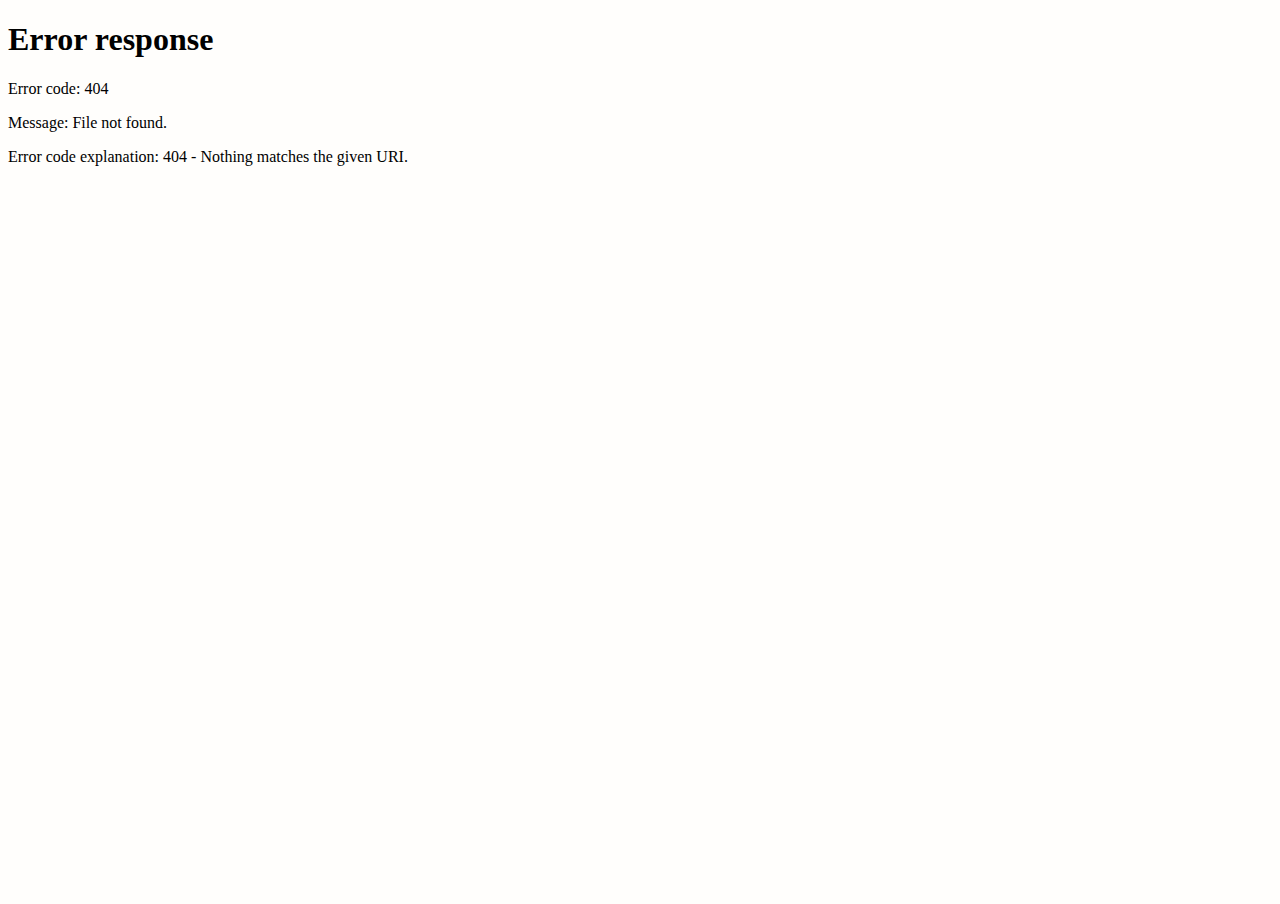
==== menu.html @ 39c6267d "Update #2" ====
<!DOCTYPE html>
<html lang="en">
<head>
  <meta charset="UTF-8">
  <meta name="viewport" content="width=device-width, initial-scale=1.0">
  <title>Menu - Chill Bahrain</title>
  <style>
    /* General Page Styling */
    body {
      margin: 0;
      padding: 0;
      background-color: rgba(255, 254, 252, 1); /* White background */
      color: rgba(160, 174, 171, 1); /* Text color matching the theme */
      font-family: Arial, sans-serif;
    }

    /* Full Page PDF Container */
    .pdf-container {
      width: 100%;
      height: 100vh; /* Full height of the viewport */
      margin: 0;
      border: none; /* Remove border around the PDF iframe */
    }

    /* Optional: Add some basic responsive behavior */
    @media (max-width: 768px) {
      .pdf-container {
        height: 100vh; /* Ensure PDF still takes full height */
      }
    }

    @media (max-width: 480px) {
      .pdf-container {
        height: 100vh; /* Ensure PDF still takes full height */
      }
    }
  </style>
</head>
<body>
  <div class="pdf-container">
    <!-- Embed the PDF in the iframe -->
    <iframe src="menu.pdf" width="100%" height="100%" style="border: none;"></iframe>
  </div>
</body>
</html>
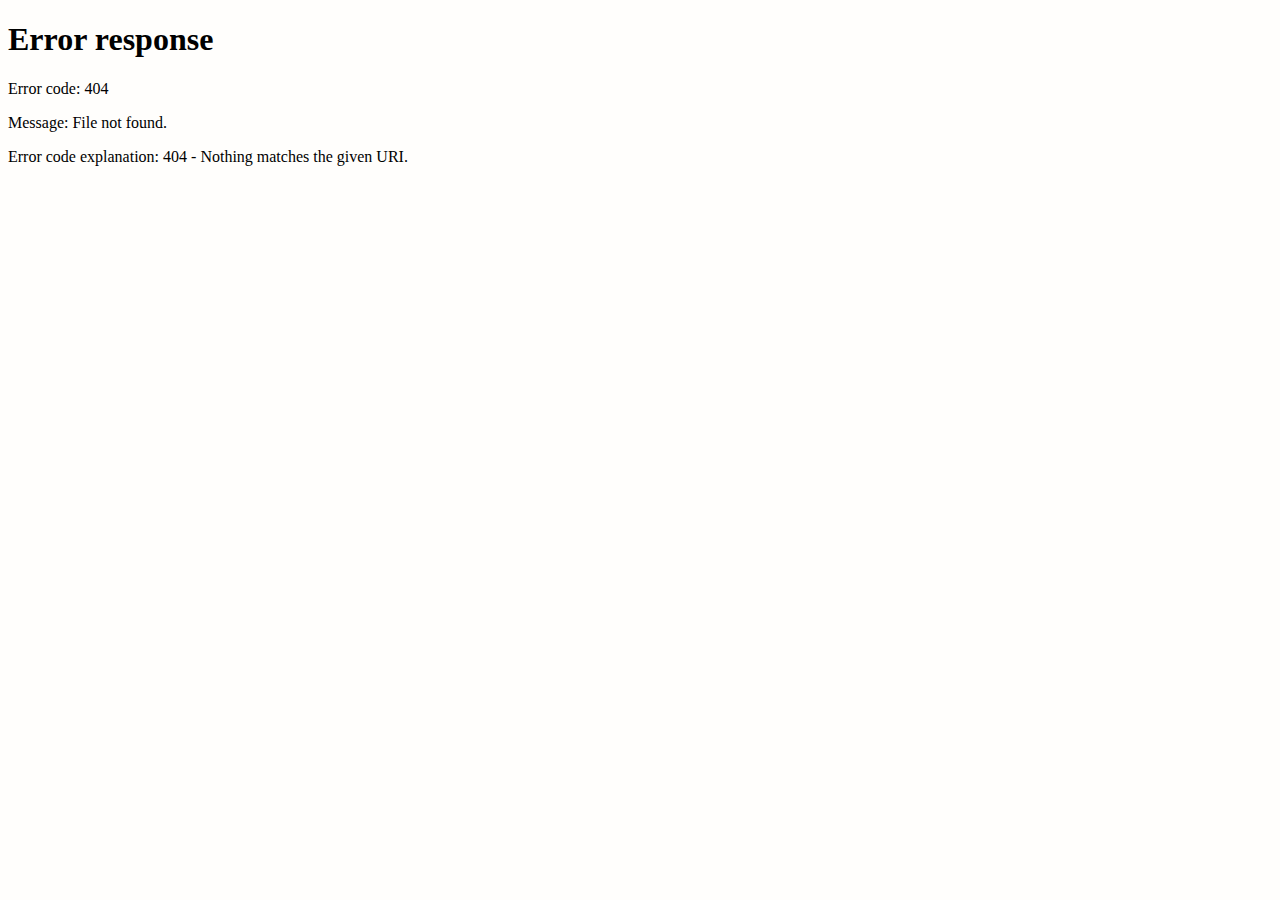
==== commit 231b3b7a: "testing phone menu" ====
--- a/menu.html
+++ b/menu.html
@@ -19,19 +19,29 @@
       width: 100%;
       height: 100vh; /* Full height of the viewport */
       margin: 0;
+      display: flex;
+      justify-content: center;
+      align-items: center;
+    }
+
+    /* iFrame Styling */
+    .pdf-container iframe {
+      width: 100%;
+      height: 100%;
       border: none; /* Remove border around the PDF iframe */
     }
 
-    /* Optional: Add some basic responsive behavior */
+    /* Responsive Adjustments */
     @media (max-width: 768px) {
-      .pdf-container {
-        height: 100vh; /* Ensure PDF still takes full height */
+      .pdf-container iframe {
+        height: calc(100vh - 20px); /* Adjust height slightly for smaller screens */
       }
     }
 
     @media (max-width: 480px) {
-      .pdf-container {
-        height: 100vh; /* Ensure PDF still takes full height */
+      .pdf-container iframe {
+        width: 95%; /* Add padding for smaller screens */
+        height: calc(100vh - 40px); /* Adjust height slightly */
       }
     }
   </style>
@@ -39,7 +49,7 @@
 <body>
   <div class="pdf-container">
     <!-- Embed the PDF in the iframe -->
-    <iframe src="menu.pdf" width="100%" height="100%" style="border: none;"></iframe>
+    <iframe src="menu.pdf" title="Menu PDF"></iframe>
   </div>
 </body>
 </html>
